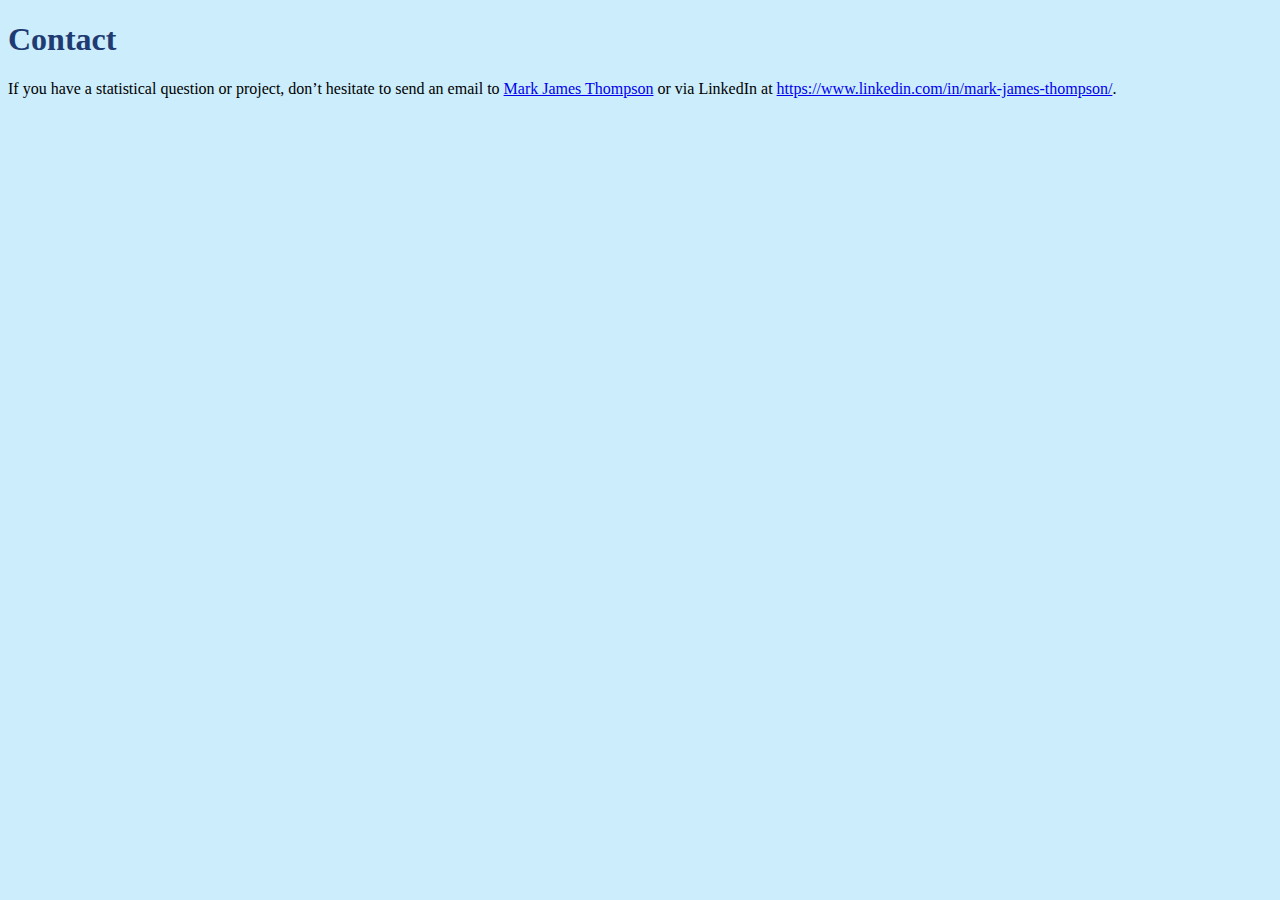
==== app/contact.html @ 9b72d512 "First live commit." ====
<!DOCTYPE html>

<html xmlns="http://www.w3.org/1999/xhtml">

<head>

<meta charset="utf-8" />
<meta http-equiv="Content-Type" content="text/html; charset=utf-8" />
<meta name="generator" content="pandoc" />

<meta name="viewport" content="width=device-width, initial-scale=1">



<title>Contact</title>






<style type="text/css">
body {
background-color: #CCEDFB;
}
h1 {
color: #203A72;
size: 16;
font-family: Garamond, Baskerville, "Baskerville Old Face", "Hoefler Text", "Times New Roman", serif;
}
h2 {
color: #203A72;
size: 12;
font-family: Garamond, Baskerville, "Baskerville Old Face", "Hoefler Text", "Times New Roman", serif;
}
p {
color: black;
size: 1;
font-family: Garamond, Baskerville, "Baskerville Old Face", "Hoefler Text", "Times New Roman", serif;
}</style>




</head>

<body>




<h1 class="title toc-ignore">Contact</h1>



<p>If you have a statistical question or project, don’t hesitate to send an email to <a href="mailto:amuraivel@gmail.com">Mark James Thompson</a> or via LinkedIn at <a href="https://www.linkedin.com/in/mark-james-thompson/" class="uri">https://www.linkedin.com/in/mark-james-thompson/</a>.</p>



<!-- dynamically load mathjax for compatibility with self-contained -->
<script>
  (function () {
    var script = document.createElement("script");
    script.type = "text/javascript";
    script.src  = "https://mathjax.rstudio.com/latest/MathJax.js?config=TeX-AMS-MML_HTMLorMML";
    document.getElementsByTagName("head")[0].appendChild(script);
  })();
</script>

</body>
</html>
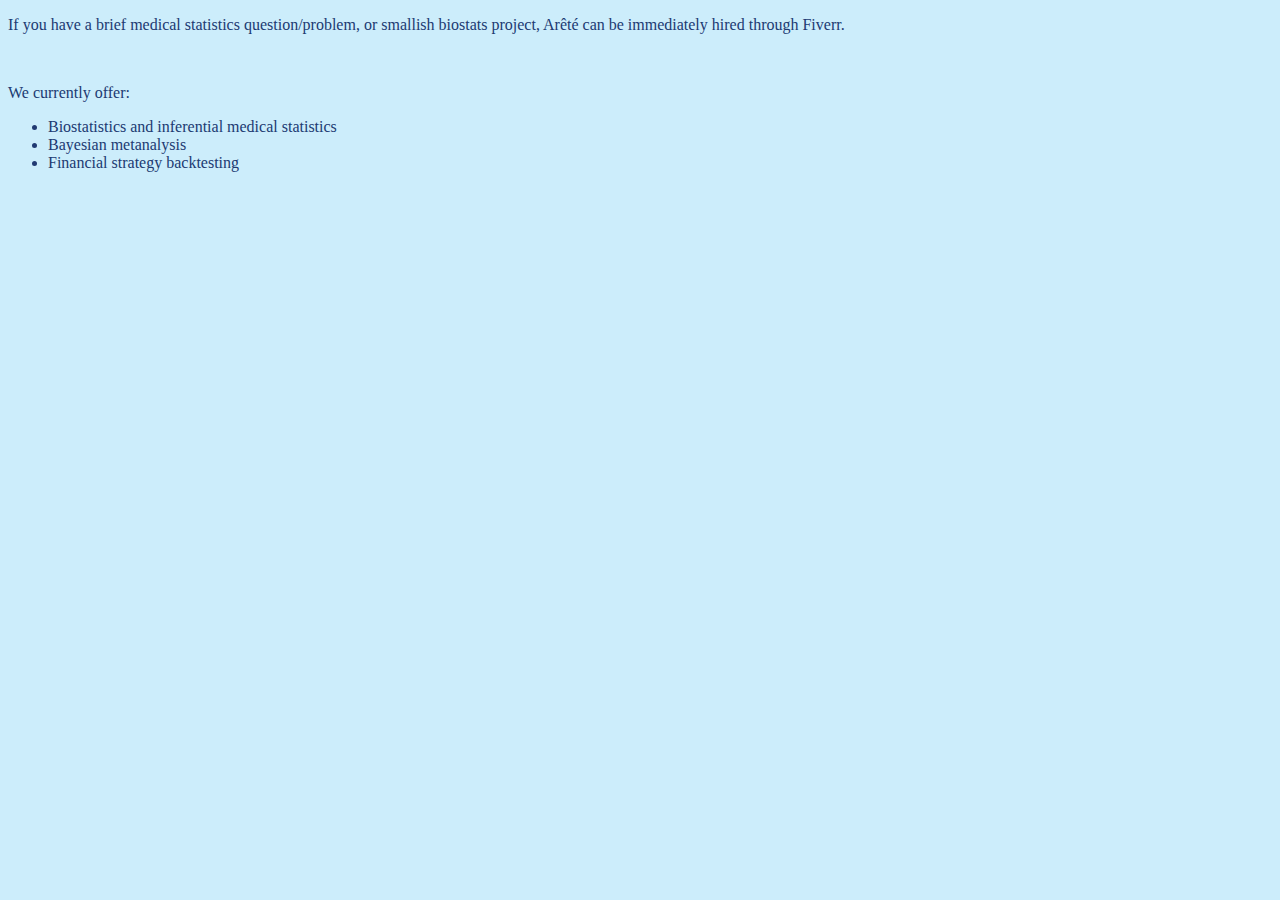
==== commit 2179be63: "Added contact info for corporation -- tested and live." ====
--- a/app/contact.html
+++ b/app/contact.html
@@ -10,50 +10,69 @@
 
 <meta name="viewport" content="width=device-width, initial-scale=1">
 
-
-
 <title>Contact</title>
-
-
-
-
-
-
 <style type="text/css">
+* {
+font-size: 100%;
+size: 12;
+color: #203A72;
+font-family: Garamond, Baskerville, "Baskerville Old Face", "Hoefler Text", "Times New Roman", serif;
+}
 body {
 background-color: #CCEDFB;
 }
 h1 {
-color: #203A72;
-size: 16;
-font-family: Garamond, Baskerville, "Baskerville Old Face", "Hoefler Text", "Times New Roman", serif;
+font-size: 150%;
+font-weight:bold;
 }
 h2 {
-color: #203A72;
-size: 12;
-font-family: Garamond, Baskerville, "Baskerville Old Face", "Hoefler Text", "Times New Roman", serif;
+font-size: 130%;
+font-weight:bold;
 }
-p {
-color: black;
-size: 1;
-font-family: Garamond, Baskerville, "Baskerville Old Face", "Hoefler Text", "Times New Roman", serif;
+h3 {
+font-size: 115%;
+font-weight:bold;
+}
+footer {
+size: 70%;
+position: absolute;
+bottom: 0;
+width: 100%;
+height: 2.5rem;
 }</style>
-
-
-
 
 </head>
 
 <body>
+<p>If you have a brief medical statistics question/problem, or smallish biostats project, Arêté can be immediately hired through Fiverr.</p>
+<!-- Put this code anywhere in the body of your page where you want the badge to show up. -->
+
+<div itemscope itemtype='http://schema.org/Person' class='fiverr-seller-widget' style='display: inline-block;'>
+     <a itemprop='url' href=https://www.fiverr.com/markthompson007 rel="nofollow" target="_blank" style='display: inline-block;'>
+        <div class='fiverr-seller-content' id='fiverr-seller-widget-content-2144f830-d165-4923-8d97-8f2415835bca' itemprop='contentURL' style='display: none;'></div>
+        <div id='fiverr-widget-seller-data' style='display: none;'>
+            <div itemprop='name' >markthompson007</div>
+            <div itemscope itemtype='http://schema.org/Organization'><span itemprop='name'>Fiverr</span></div>
+            <div itemprop='jobtitle'>Seller</div>
+            <div itemprop='description'>I'm a PhD econometrician trained at the Swiss Federal Institute of Technology and biostatistician.
+I've worked on many financial and medical statistics projects.
+I'm specialized in Bayesian statistics, causality, and clinical trial design, but stand ready to answer general questions related to medical and financial statistics.
+</div>
+        </div>
+    </a>
+</div>
+
+<script id='fiverr-seller-widget-script-2144f830-d165-4923-8d97-8f2415835bca' src='https://widgets.fiverr.com/api/v1/seller/markthompson007?widget_id=2144f830-d165-4923-8d97-8f2415835bca' data-config='{"category_name":"Programming \u0026 Tech"}' async='true' defer='true'></script>
 
 
 
+<p>We currently offer:</p>
+<ul>
+  <li>Biostatistics and inferential medical statistics</li>
+  <li>Bayesian metanalysis</li>
+  <li>Financial strategy backtesting</li>
+</ul>
 
-<h1 class="title toc-ignore">Contact</h1>
-
-
-
-<p>If you have a statistical question or project, don’t hesitate to send an email to <a href="mailto:amuraivel@gmail.com">Mark James Thompson</a> or via LinkedIn at <a href="https://www.linkedin.com/in/mark-james-thompson/" class="uri">https://www.linkedin.com/in/mark-james-thompson/</a>.</p>
 
 
 
